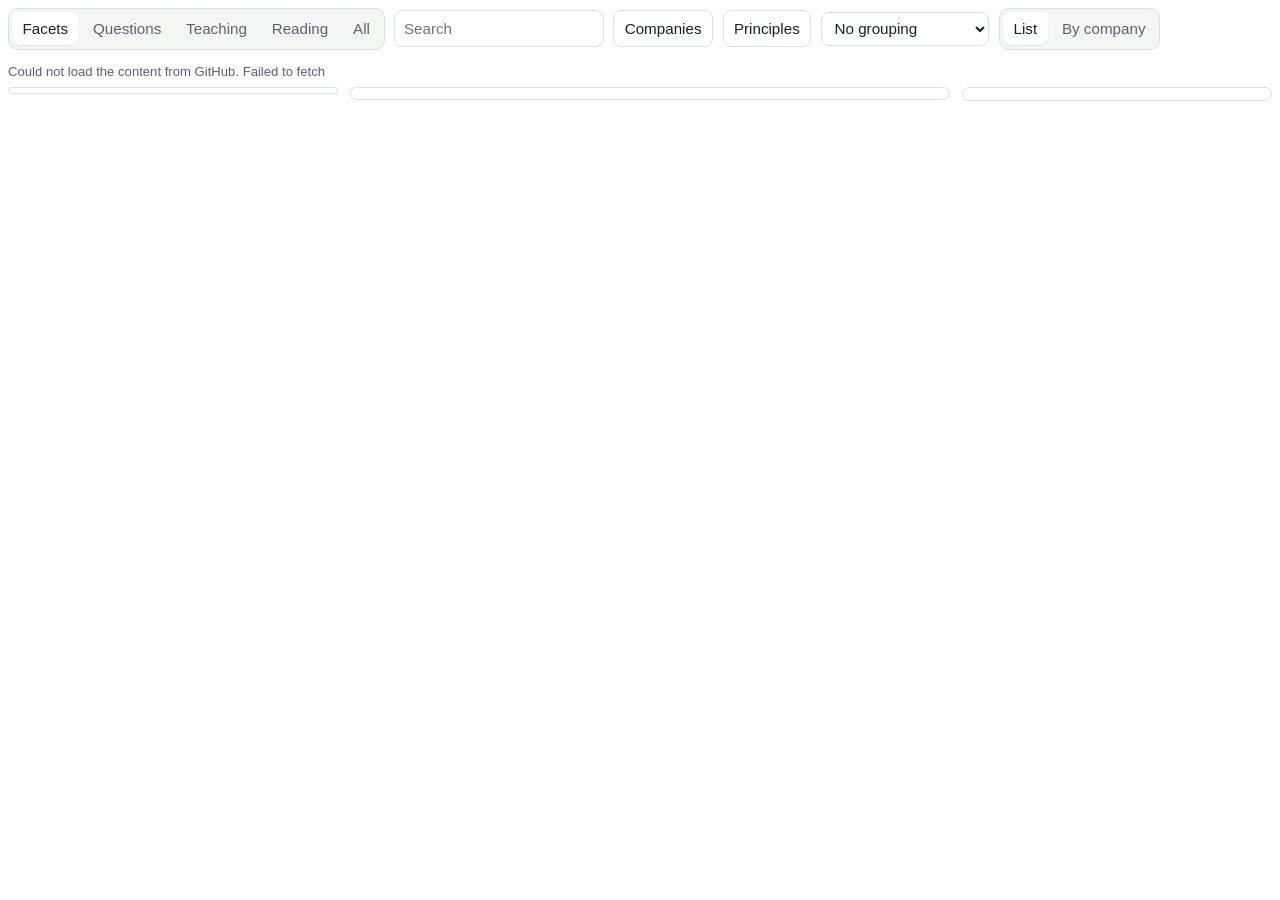
==== index.html @ dd238bd0 "Add the Facet app module The page, the list, and the patch checks live here. kindel.com mounts this " ====
<!DOCTYPE html>
<html lang="en">
<head>
  <meta charset="utf-8">
  <meta name="viewport" content="width=device-width, initial-scale=1">
  <meta name="robots" content="noindex, nofollow">
  <title>Facet</title>
  <link rel="stylesheet" href="css/facet.css">
</head>
<body>
  <main>
    <div id="kld-editor"></div>
  </main>
  <script src="js/facet.js" defer></script>
</body>
</html>
---- css/facet.css ----
/* Facet. Tokens come from app-kit. The frame supplies the chrome. */

.tool-page.editor-host {
  --tool-page-width: 1240px;
}

.kld-editor,
.ed-app {
  color: var(--kld-ink, #17202b);
  font-family: Inter, Arial, Helvetica, sans-serif;
  font-size: 0.95rem;
  line-height: 1.45;
}

.ed-filters {
  display: flex;
  flex-wrap: wrap;
  gap: 0.45rem 0.6rem;
  align-items: center;
  margin-bottom: 0.75rem;
}

.ed-types,
.ed-view {
  display: flex;
  flex-wrap: wrap;
  gap: 0.25rem;
  padding: 0.2rem;
  border: 1px solid var(--kld-line, #d8dee4);
  border-radius: 10px;
  background: var(--kld-wash, #f4f6f3);
}

.ed-types button,
.ed-view button,
.ed-chip,
.ed-text,
.ed-select,
.ed-details summary {
  font: inherit;
}

.ed-types button,
.ed-view button {
  border: 0;
  border-radius: 8px;
  padding: 0.35rem 0.65rem;
  background: transparent;
  color: var(--kld-muted, #59636f);
  cursor: pointer;
}

.ed-types button[aria-pressed="true"],
.ed-view button[aria-pressed="true"] {
  background: var(--kld-paper, #fff);
  color: var(--kld-ink, #17202b);
  box-shadow: 0 1px 1px rgba(23, 32, 43, 0.08);
}

.ed-types button:focus-visible,
.ed-view button:focus-visible,
.ed-row:focus-visible,
.ed-back:focus-visible,
.ed-save:focus-visible {
  outline: 2px solid var(--kld-blue, #24445f);
  outline-offset: 2px;
}

.ed-search,
.ed-select,
.ed-input,
.ed-area {
  box-sizing: border-box;
  width: 100%;
  border: 1px solid var(--kld-line, #d8dee4);
  border-radius: 8px;
  background: var(--kld-paper, #fff);
  color: var(--kld-ink, #17202b);
  font: inherit;
}

.ed-search,
.ed-select {
  width: auto;
  min-width: 10rem;
  padding: 0.4rem 0.55rem;
}

.ed-details {
  position: relative;
}

.ed-details summary {
  cursor: pointer;
  list-style: none;
  border: 1px solid var(--kld-line, #d8dee4);
  border-radius: 8px;
  padding: 0.4rem 0.65rem;
  background: var(--kld-paper, #fff);
}

.ed-details summary::-webkit-details-marker {
  display: none;
}

.ed-menu {
  position: absolute;
  z-index: 5;
  left: 0;
  top: calc(100% + 4px);
  width: min(280px, 80vw);
  max-height: 280px;
  overflow: auto;
  padding: 0.4rem;
  border: 1px solid var(--kld-line, #d8dee4);
  border-radius: 10px;
  background: var(--kld-paper, #fff);
  box-shadow: 0 8px 24px rgba(23, 32, 43, 0.08);
}

.ed-menu label {
  display: flex;
  gap: 0.4rem;
  align-items: flex-start;
  padding: 0.28rem 0.2rem;
  cursor: pointer;
}

.ed-count {
  margin: 0 0 0.4rem;
  color: var(--kld-muted, #59636f);
  font-size: 0.82rem;
}

.ed-panes {
  display: block;
  min-width: 0;
}

.ed-list-pane,
.ed-editor-pane,
.ed-pending-pane {
  min-width: 0;
  border: 1px solid var(--kld-line, #d8dee4);
  border-radius: 12px;
  background: var(--kld-paper, #fff);
}

.ed-list-pane {
  padding: 0.15rem 0;
}

.ed-editor-pane {
  padding: 0.35rem;
}

.ed-pending-pane {
  padding: 0.75rem 0.75rem 0;
}

.ed-row,
.ed-node {
  display: block;
  width: 100%;
  margin: 0;
  padding: 0.32rem 0.5rem;
  border: 0;
  border-left: 3px solid transparent;
  border-radius: 0;
  background: transparent;
  color: inherit;
  text-align: left;
  cursor: pointer;
}

.ed-row {
  display: grid;
  grid-template-columns: minmax(0, 1fr) auto;
  column-gap: 0.4rem;
  align-items: center;
}

.ed-row + .ed-row {
  box-shadow: inset 0 1px 0 var(--kld-line, #d8dee4);
}

.ed-row:hover,
.ed-node:hover {
  background: var(--kld-wash, #f4f6f3);
}

.ed-row.is-on,
.ed-node.is-on {
  border-left-color: var(--kld-blue, #24445f);
  background: var(--kld-sage, #dce7dc);
}

.ed-row-label {
  min-width: 0;
  overflow: hidden;
  font-size: 0.84rem;
  line-height: 1.25;
  white-space: nowrap;
  text-overflow: ellipsis;
}

.ed-row-where {
  grid-column: 1 / -1;
  min-width: 0;
  overflow: hidden;
  color: var(--kld-muted, #59636f);
  font-size: 0.72rem;
  line-height: 1.25;
  white-space: nowrap;
  text-overflow: ellipsis;
}

.ed-dot {
  width: 0.45rem;
  height: 0.45rem;
  border-radius: 50%;
  background: var(--kld-rust, #b5532f);
}

.ed-dot.is-stale {
  background: transparent;
  box-shadow: inset 0 0 0 2px var(--kld-rust, #b5532f);
}

.ed-kicker {
  display: block;
  margin-bottom: 0.15rem;
  color: var(--kld-muted, #59636f);
  font-size: 0.75rem;
  letter-spacing: 0.01em;
}

.ed-text {
  display: block;
  font-size: 0.95rem;
  line-height: 1.4;
}

.ed-sub {
  display: block;
  margin-top: 0.2rem;
  color: var(--kld-muted, #59636f);
  font-size: 0.8rem;
}

.ed-tags {
  display: flex;
  flex-wrap: wrap;
  gap: 0.25rem;
  margin-top: 0.4rem;
}

.ed-tag {
  display: inline-block;
  padding: 0.05rem 0.4rem;
  border-radius: 999px;
  background: var(--kld-sage, #dce7dc);
  color: var(--kld-ink, #17202b);
  font-size: 0.72rem;
  line-height: 1.4;
}

.ed-tag.is-co {
  background: var(--kld-wash, #f4f6f3);
  color: var(--kld-blue, #24445f);
}

.ed-tag.is-stale {
  background: #f8ebe6;
  color: var(--kld-rust-dark, #883a22);
}

.ed-restored {
  margin: 0 0 0.7rem;
  padding: 0.5rem 0.65rem;
  border-radius: 8px;
  background: var(--kld-sage, #dce7dc);
  color: var(--kld-ink, #17202b);
  font-size: 0.88rem;
}

.ed-discard {
  margin: 0 0 0.7rem;
  border: 1px solid var(--kld-line, #d8dee4);
  border-radius: 8px;
  padding: 0.35rem 0.65rem;
  background: var(--kld-paper, #fff);
  color: var(--kld-ink, #17202b);
  font: inherit;
  cursor: pointer;
}

.ed-change.is-stale {
  margin: 0.25rem 0;
  padding: 0.4rem 0.45rem;
  border-radius: 8px;
  background: #f8ebe6;
}

.ed-recent {
  margin: 0 0 0.7rem;
  padding: 0.45rem 0.65rem;
  border: 1px solid var(--kld-line, #d8dee4);
  border-radius: 10px;
  background: var(--kld-paper, #fff);
}

.ed-recent h2 {
  margin: 0 0 0.35rem;
  font-size: 0.95rem;
}

.ed-recent ul {
  margin: 0;
  padding-left: 1.1rem;
}

.ed-recent li {
  margin: 0.28rem 0;
}

.ed-recent a {
  color: var(--kld-blue, #24445f);
  word-break: break-word;
}

.ed-group {
  margin: 0.7rem 0 0.25rem;
  color: var(--kld-blue, #24445f);
  font-size: 0.78rem;
  font-weight: 650;
}

.ed-principle {
  margin-left: 0.6rem;
}

.ed-kids {
  margin: 0 0 0.4rem 1.1rem;
}

.ed-back {
  margin: 0 0 0.6rem;
  border: 0;
  background: transparent;
  color: var(--kld-blue, #24445f);
  font: inherit;
  cursor: pointer;
}

.ed-banner,
.ed-warn,
.ed-field-error {
  margin: 0.35rem 0;
  padding: 0.45rem 0.6rem;
  border-radius: 8px;
  background: var(--kld-wash, #f4f6f3);
  color: var(--kld-ink, #17202b);
  font-size: 0.85rem;
}

.ed-warn,
.ed-field-error {
  background: #f8ebe6;
  color: var(--kld-rust-dark, #883a22);
}

.ed-def {
  margin: 0 0 0.8rem;
  color: var(--kld-muted, #59636f);
  font-size: 0.88rem;
}

.ed-label {
  display: block;
  margin: 0.7rem 0 0.25rem;
  font-size: 0.82rem;
  font-weight: 650;
}

.ed-input,
.ed-area {
  padding: 0.5rem 0.6rem;
}

.ed-area {
  min-height: 6.5rem;
  resize: vertical;
}

.ed-preview {
  margin: 0.35rem 0 0.2rem;
  color: var(--kld-ink, #17202b);
  font-size: 0.88rem;
}

.ed-preview a {
  color: var(--kld-blue, #24445f);
}

.ed-insert {
  margin-top: 0.35rem;
}

.ed-change {
  display: flex;
  justify-content: space-between;
  gap: 0.5rem;
  align-items: baseline;
  padding: 0.4rem 0;
  border-bottom: 1px solid var(--kld-line, #d8dee4);
}

.ed-change p {
  margin: 0;
}

.ed-change button {
  border: 0;
  background: transparent;
  color: var(--kld-rust, #b5532f);
  font: inherit;
  cursor: pointer;
}

.ed-pending-list {
  margin-bottom: 0.6rem;
}

.ed-meta .ed-input,
.ed-meta .ed-area {
  margin-bottom: 0.4rem;
}

.ed-savebar {
  position: sticky;
  bottom: 0;
  padding: 0.7rem 0 0.8rem;
  background: var(--kld-paper, #fff);
}

.ed-check {
  display: flex;
  gap: 0.4rem;
  align-items: center;
  margin: 0.4rem 0;
  font-size: 0.88rem;
}

.ed-save {
  width: 100%;
  margin-top: 0.45rem;
  border: 0;
  border-radius: 8px;
  padding: 0.6rem 0.8rem;
  background: var(--kld-rust, #b5532f);
  color: #fff;
  font: inherit;
  font-weight: 650;
  cursor: pointer;
}

.ed-save:hover {
  background: var(--kld-rust-dark, #883a22);
}

.ed-save:disabled {
  opacity: 0.45;
  cursor: not-allowed;
}

.ed-result {
  margin-top: 0.8rem;
  padding-top: 0.6rem;
  border-top: 1px solid var(--kld-line, #d8dee4);
}

.ed-result h2 {
  margin: 0 0 0.4rem;
  font-size: 1rem;
}

.ed-result pre {
  overflow: auto;
  max-height: 240px;
  padding: 0.55rem;
  border-radius: 8px;
  background: var(--kld-wash, #f4f6f3);
  font-size: 0.75rem;
  white-space: pre-wrap;
}

.ed-honeypot {
  position: absolute;
  left: -9999px;
  opacity: 0;
  pointer-events: none;
}

.ed-empty,
.ed-loading {
  margin: 0.8rem 0.4rem;
  color: var(--kld-muted, #59636f);
}

@media (min-width: 801px) {
  .ed-panes {
    display: grid;
    grid-template-columns: minmax(250px, 330px) minmax(0, 1fr) minmax(240px, 310px);
    gap: 0.75rem;
    align-items: start;
  }

  .ed-list-pane,
  .ed-editor-pane,
  .ed-pending-pane {
    max-height: calc(100vh - 220px);
    overflow: auto;
  }

  .ed-back {
    display: none;
  }
}

@media (max-width: 800px) {
  .ed-app.is-detail .ed-filters,
  .ed-app.is-detail .ed-list-pane {
    display: none;
  }

  .ed-app:not(.is-detail) .ed-editor-pane,
  .ed-app:not(.is-detail) .ed-pending-pane {
    display: none;
  }

  .ed-editor-pane,
  .ed-pending-pane,
  .ed-list-pane {
    border: 0;
    padding-left: 0;
    padding-right: 0;
  }

  .ed-savebar {
    position: fixed;
    left: 0;
    right: 0;
    bottom: 0;
    z-index: 30;
    margin: 0;
    padding: 0.55rem 0.9rem calc(0.55rem + env(safe-area-inset-bottom));
    border-top: 1px solid var(--kld-line, #d8dee4);
    box-shadow: 0 -4px 16px rgba(23, 32, 43, 0.06);
  }

  .ed-app.is-detail {
    padding-bottom: 5.6rem;
  }

  .ed-search,
  .ed-select {
    width: 100%;
  }
}
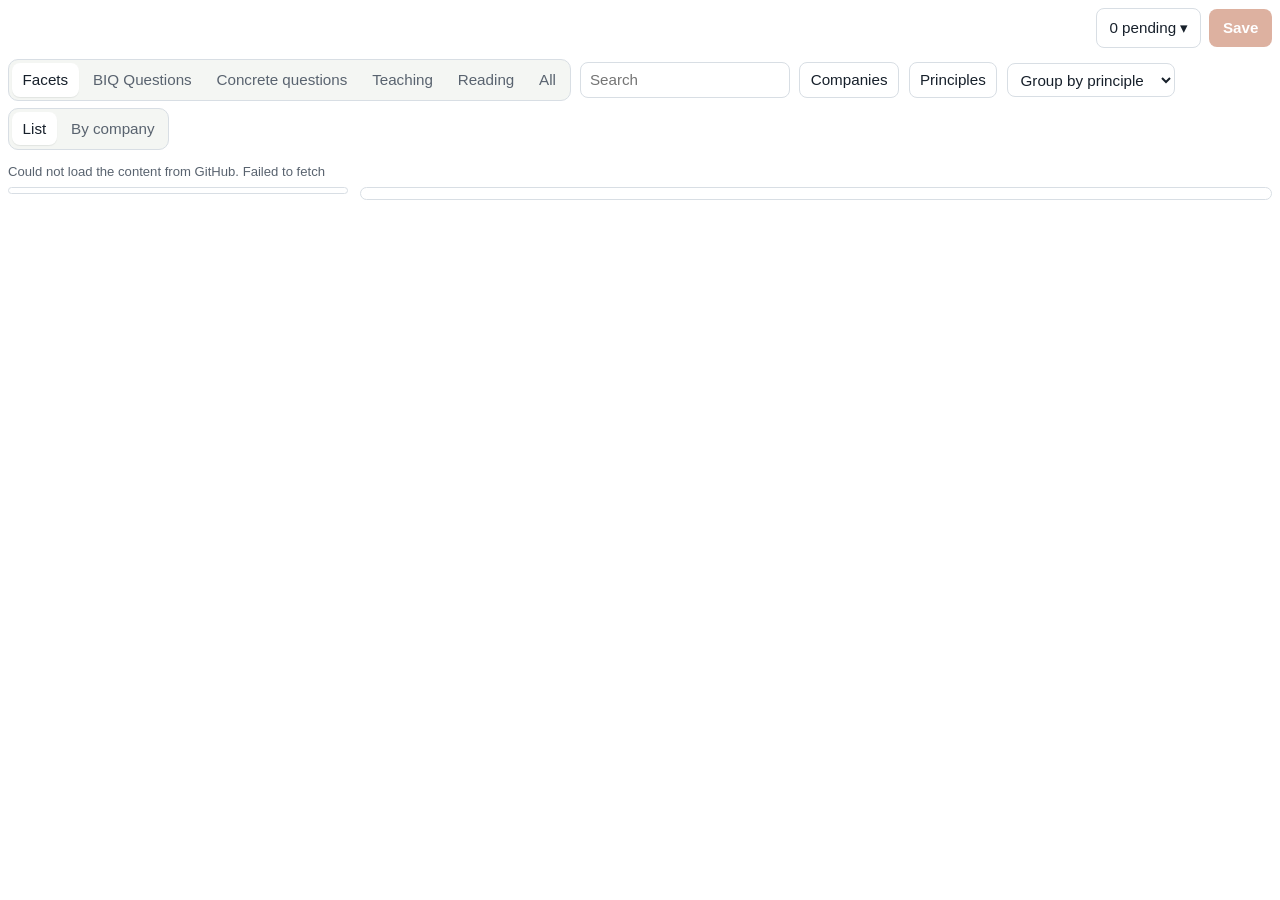
==== commit 256aa024: "Send essay links to kindel.com/essays (#3) Further reading opens an Essays-category post on kindel.c" ====
--- a/index.html
+++ b/index.html
@@ -11,6 +11,8 @@
   <main>
     <div id="kld-editor"></div>
   </main>
+  <script src="js/essay-links.js" defer></script>
+  <script src="js/essay-catalog.js" defer></script>
   <script src="js/facet.js" defer></script>
 </body>
 </html>
--- a/css/facet.css
+++ b/css/facet.css
@@ -61,9 +61,67 @@
 .ed-view button:focus-visible,
 .ed-row:focus-visible,
 .ed-back:focus-visible,
-.ed-save:focus-visible {
+.ed-save:focus-visible,
+.ed-pending-toggle:focus-visible,
+.ed-jump:focus-visible,
+.ed-discard:focus-visible,
+.ed-change button:focus-visible {
   outline: 2px solid var(--kld-blue, #24445f);
   outline-offset: 2px;
+}
+
+.ed-toolbar {
+  display: flex;
+  justify-content: flex-end;
+  align-items: center;
+  gap: 0.5rem;
+  margin-bottom: 0.7rem;
+}
+
+.ed-pending-wrap {
+  position: relative;
+}
+
+.ed-pending-toggle {
+  border: 1px solid var(--kld-line, #d8dee4);
+  border-radius: 8px;
+  padding: 0.5rem 0.75rem;
+  background: var(--kld-paper, #fff);
+  color: var(--kld-ink, #17202b);
+  font: inherit;
+  cursor: pointer;
+}
+
+.ed-pending-toggle:hover {
+  background: var(--kld-wash, #f4f6f3);
+}
+
+.ed-pending-panel {
+  box-sizing: border-box;
+  position: absolute;
+  z-index: 30;
+  right: 0;
+  top: calc(100% + 6px);
+  width: min(380px, calc(100vw - 1.5rem));
+  max-height: min(70vh, 540px);
+  overflow: auto;
+  padding: 0.75rem 0.8rem 0.85rem;
+  border: 1px solid var(--kld-line, #d8dee4);
+  border-radius: 12px;
+  background: var(--kld-paper, #fff);
+  box-shadow: 0 12px 32px rgba(23, 32, 43, 0.12);
+}
+
+.ed-pending-panel[hidden] {
+  display: none !important;
+}
+
+.ed-pending-panel .ed-text {
+  margin: 0 0 0.45rem;
+}
+
+.ed-pending-panel .ed-area {
+  min-height: 3.2rem;
 }
 
 .ed-search,
@@ -138,8 +196,7 @@
 }
 
 .ed-list-pane,
-.ed-editor-pane,
-.ed-pending-pane {
+.ed-editor-pane {
   min-width: 0;
   border: 1px solid var(--kld-line, #d8dee4);
   border-radius: 12px;
@@ -152,10 +209,6 @@
 
 .ed-editor-pane {
   padding: 0.35rem;
-}
-
-.ed-pending-pane {
-  padding: 0.75rem 0.75rem 0;
 }
 
 .ed-row,
@@ -411,16 +464,47 @@
   display: flex;
   justify-content: space-between;
   gap: 0.5rem;
-  align-items: baseline;
-  padding: 0.4rem 0;
+  align-items: center;
+  padding: 0.35rem 0;
   border-bottom: 1px solid var(--kld-line, #d8dee4);
+}
+
+.ed-jump {
+  flex: 1;
+  min-width: 0;
+  border: 0;
+  padding: 0.15rem 0;
+  background: transparent;
+  color: inherit;
+  font: inherit;
+  text-align: left;
+  cursor: pointer;
+}
+
+.ed-jump strong {
+  display: block;
+  overflow: hidden;
+  font-size: 0.88rem;
+  white-space: nowrap;
+  text-overflow: ellipsis;
+}
+
+.ed-flag {
+  display: inline-block;
+  margin-top: 0.2rem;
+  padding: 0.02rem 0.4rem;
+  border-radius: 999px;
+  background: #f8ebe6;
+  color: var(--kld-rust-dark, #883a22);
+  font-size: 0.72rem;
+  font-weight: 650;
 }
 
 .ed-change p {
   margin: 0;
 }
 
-.ed-change button {
+.ed-change button[data-undo] {
   border: 0;
   background: transparent;
   color: var(--kld-rust, #b5532f);
@@ -435,13 +519,6 @@
 .ed-meta .ed-input,
 .ed-meta .ed-area {
   margin-bottom: 0.4rem;
-}
-
-.ed-savebar {
-  position: sticky;
-  bottom: 0;
-  padding: 0.7rem 0 0.8rem;
-  background: var(--kld-paper, #fff);
 }
 
 .ed-check {
@@ -453,11 +530,10 @@
 }
 
 .ed-save {
-  width: 100%;
-  margin-top: 0.45rem;
+  width: auto;
   border: 0;
   border-radius: 8px;
-  padding: 0.6rem 0.8rem;
+  padding: 0.5rem 0.85rem;
   background: var(--kld-rust, #b5532f);
   color: #fff;
   font: inherit;
@@ -511,15 +587,14 @@
 @media (min-width: 801px) {
   .ed-panes {
     display: grid;
-    grid-template-columns: minmax(250px, 330px) minmax(0, 1fr) minmax(240px, 310px);
+    grid-template-columns: minmax(250px, 340px) minmax(0, 1fr);
     gap: 0.75rem;
     align-items: start;
   }
 
   .ed-list-pane,
-  .ed-editor-pane,
-  .ed-pending-pane {
-    max-height: calc(100vh - 220px);
+  .ed-editor-pane {
+    max-height: calc(100vh - 240px);
     overflow: auto;
   }
 
@@ -529,38 +604,73 @@
 }
 
 @media (max-width: 800px) {
+  .ed-app {
+    padding-bottom: 4.8rem;
+  }
+
   .ed-app.is-detail .ed-filters,
   .ed-app.is-detail .ed-list-pane {
     display: none;
   }
 
-  .ed-app:not(.is-detail) .ed-editor-pane,
-  .ed-app:not(.is-detail) .ed-pending-pane {
+  .ed-app:not(.is-detail) .ed-editor-pane {
     display: none;
   }
 
   .ed-editor-pane,
-  .ed-pending-pane,
   .ed-list-pane {
     border: 0;
     padding-left: 0;
     padding-right: 0;
   }
 
-  .ed-savebar {
+  .ed-toolbar {
     position: fixed;
     left: 0;
     right: 0;
     bottom: 0;
-    z-index: 30;
+    z-index: 40;
+    justify-content: stretch;
     margin: 0;
     padding: 0.55rem 0.9rem calc(0.55rem + env(safe-area-inset-bottom));
     border-top: 1px solid var(--kld-line, #d8dee4);
+    background: var(--kld-paper, #fff);
     box-shadow: 0 -4px 16px rgba(23, 32, 43, 0.06);
   }
 
-  .ed-app.is-detail {
-    padding-bottom: 5.6rem;
+  .ed-pending-wrap,
+  .ed-save {
+    flex: 1 1 0;
+    min-width: 0;
+  }
+
+  .ed-pending-toggle,
+  .ed-save {
+    position: relative;
+    z-index: 2;
+    width: 100%;
+  }
+
+  .ed-pending-wrap.is-open::before {
+    content: "";
+    position: fixed;
+    inset: 0;
+    z-index: 0;
+    background: rgba(23, 32, 43, 0.28);
+  }
+
+  .ed-pending-panel {
+    position: fixed;
+    left: 0;
+    right: 0;
+    bottom: 0;
+    top: auto;
+    z-index: 1;
+    width: auto;
+    max-height: 78vh;
+    border-radius: 16px 16px 0 0;
+    padding-bottom: calc(4.6rem + env(safe-area-inset-bottom));
+    box-shadow: 0 -12px 40px rgba(23, 32, 43, 0.18);
   }
 
   .ed-search,
